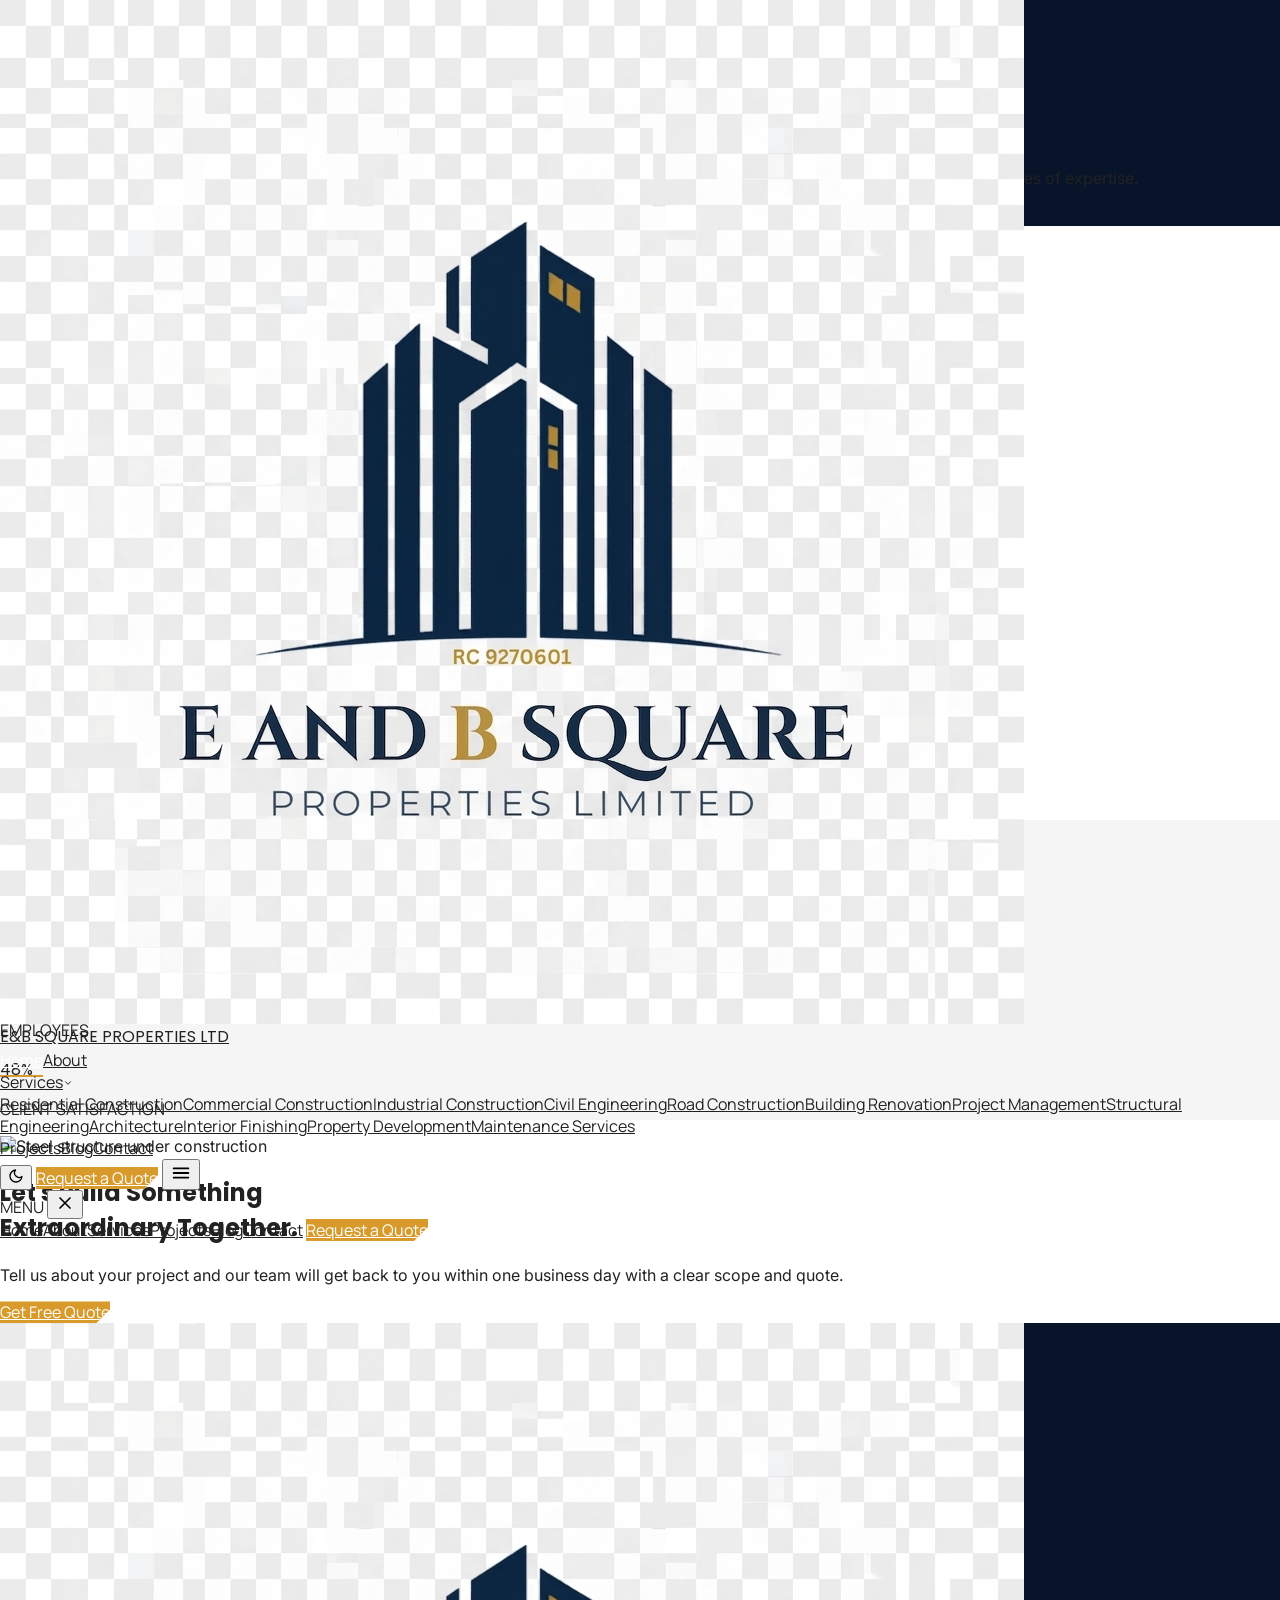
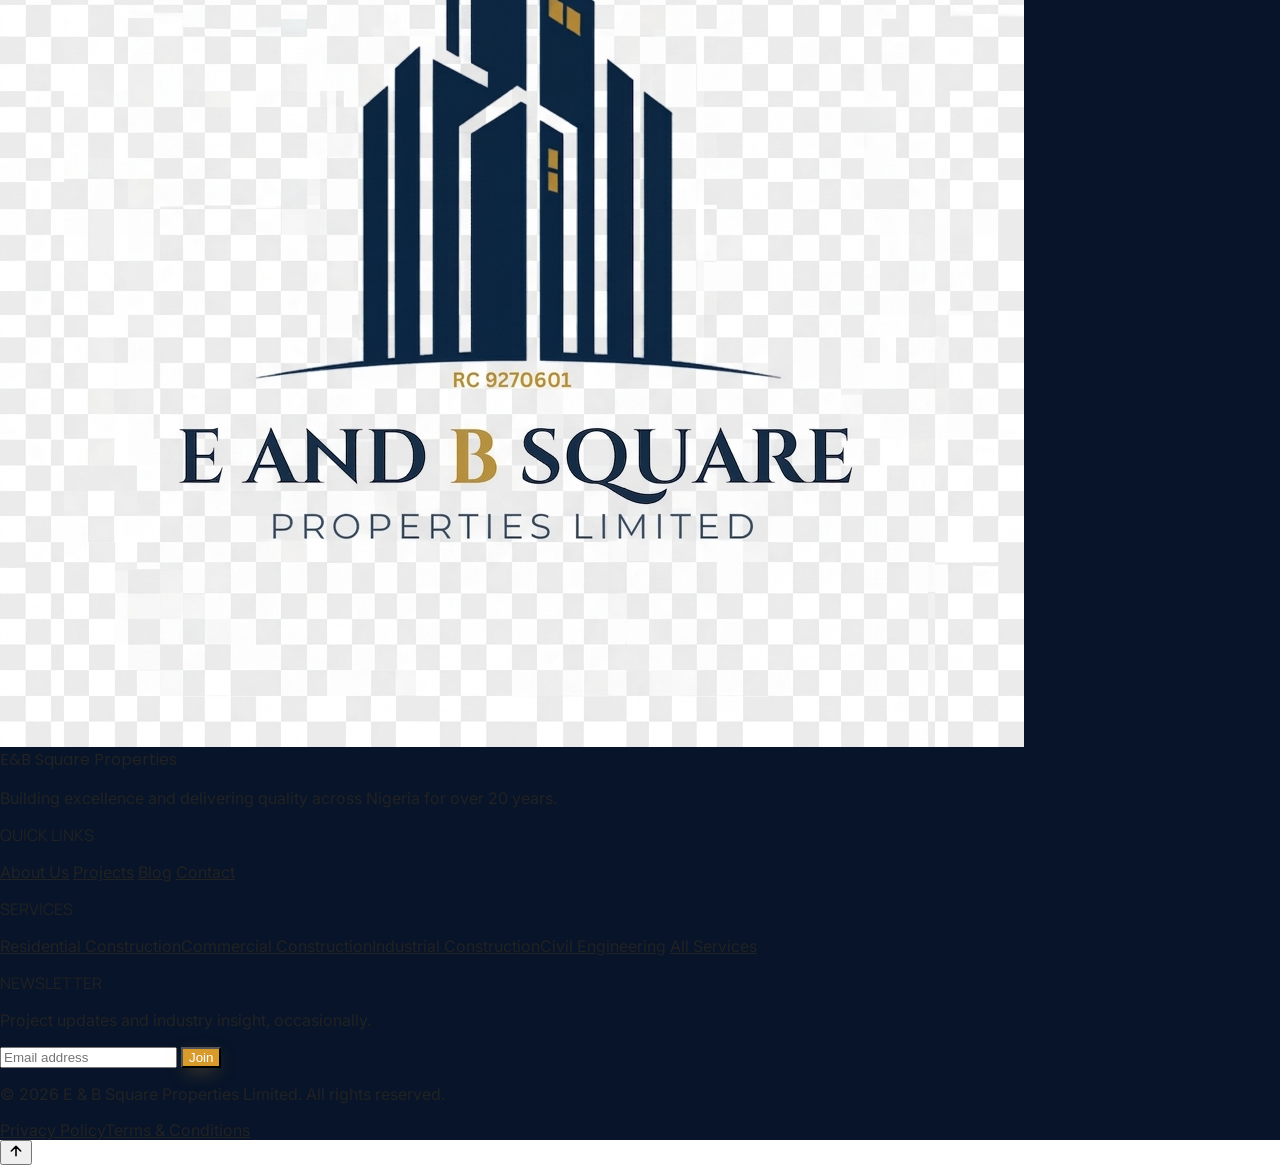
==== index.html @ e129a43f "first commit" ====
<!DOCTYPE html>
<html lang="en" class="scroll-smooth">
<head>
<meta charset="UTF-8" />
<meta name="viewport" content="width=device-width, initial-scale=1.0" />
<title>E &amp; B Square Properties Limited | Building Excellence. Delivering Quality.</title>
<meta name="description" content="E & B Square Properties Limited delivers world-class construction, civil engineering, and infrastructure solutions across Nigeria — 20+ years of experience, 300+ projects completed." />
<meta property="og:title" content="E & B Square Properties Limited" />
<meta property="og:description" content="Building Excellence. Delivering Quality. World-class construction solutions through innovation, integrity, and craftsmanship." />
<meta property="og:type" content="website" />
<meta name="twitter:card" content="summary_large_image" />
<link rel="preconnect" href="https://fonts.googleapis.com">
<link rel="preconnect" href="https://fonts.gstatic.com" crossorigin>
<link href="https://fonts.googleapis.com/css2?family=Poppins:wght@500;600;700;800&family=Inter:wght@400;500;600&family=Manrope:wght@500;600;700&display=swap" rel="stylesheet">
<script src="https://cdn.tailwindcss.com"></script>
<link rel="stylesheet" href="css/style.css">
</head>
<body class="antialiased" data-page="home">

<div id="siteNav"></div>

<!-- HERO -->
<section class="relative min-h-screen flex items-end" style="background:var(--navy-deep);">
  <div class="absolute inset-0">
    <img src="https://images.unsplash.com/photo-1541888946425-d81bb19240f5?auto=format&fit=crop&w=2000&q=80" alt="Construction site at sunrise" class="w-full h-full object-cover opacity-45">
    <div class="absolute inset-0" style="background:linear-gradient(180deg, rgba(7,20,41,0.75) 0%, rgba(7,20,41,0.55) 40%, rgba(7,20,41,0.96) 100%);"></div>
    <div class="absolute inset-0 blueprint-bg opacity-40"></div>
  </div>

  <div class="relative z-10 max-w-7xl mx-auto px-6 lg:px-10 pb-24 pt-40 w-full">
    <p class="reveal font-utility text-[var(--gold-bright)] tracking-[0.35em] text-xs font-semibold mb-5">EST. 2005 &nbsp;•&nbsp; NIGERIA &amp; WEST AFRICA</p>
    <h1 class="reveal reveal-delay-1 font-display font-bold text-white text-4xl sm:text-6xl lg:text-7xl leading-[1.05] max-w-4xl">
      Building Excellence.<br><span class="text-[var(--gold-bright)]">Delivering Quality.</span>
    </h1>
    <p class="reveal reveal-delay-2 text-white/75 text-lg max-w-2xl mt-6 leading-relaxed">
      E &amp; B Square Properties Limited delivers world-class construction solutions through innovation, integrity, quality craftsmanship, and decades of expertise.
    </p>
    <div class="reveal reveal-delay-3 flex flex-wrap gap-4 mt-9">
      <a href="contact.html" class="btn-gold font-utility font-semibold px-7 py-3.5 cut-corner-sm">Request a Quote</a>
      <a href="projects.html" class="btn-outline font-utility font-semibold px-7 py-3.5 cut-corner-sm">View Projects</a>
    </div>
  </div>
</section>

<!-- EXPLORE -->
<section class="py-24 dm-surface">
  <div class="max-w-7xl mx-auto px-6 lg:px-10 grid sm:grid-cols-2 lg:grid-cols-4 gap-6">
    <a href="about.html" class="reveal group p-8 bg-white border border-[#eee] rounded-xl cut-corner-sm service-card">
      <div class="w-12 h-12 rounded-lg bg-[var(--gold)]/10 flex items-center justify-center text-2xl mb-5">🏢</div>
      <h3 class="font-display font-semibold text-lg mb-2">Who We Are</h3>
      <p class="text-sm text-[var(--steel)] leading-relaxed">Two decades of building the structures Nigeria depends on.</p>
      <span class="inline-block mt-5 text-sm font-utility font-semibold text-[var(--gold)]">About Us →</span>
    </a>
    <a href="services.html" class="reveal reveal-delay-1 group p-8 bg-white border border-[#eee] rounded-xl cut-corner-sm service-card">
      <div class="w-12 h-12 rounded-lg bg-[var(--gold)]/10 flex items-center justify-center text-2xl mb-5">🛠️</div>
      <h3 class="font-display font-semibold text-lg mb-2">What We Do</h3>
      <p class="text-sm text-[var(--steel)] leading-relaxed">Twelve disciplines, one accountable team.</p>
      <span class="inline-block mt-5 text-sm font-utility font-semibold text-[var(--gold)]">Our Services →</span>
    </a>
    <a href="projects.html" class="reveal reveal-delay-2 group p-8 bg-white border border-[#eee] rounded-xl cut-corner-sm service-card">
      <div class="w-12 h-12 rounded-lg bg-[var(--gold)]/10 flex items-center justify-center text-2xl mb-5">🏗️</div>
      <h3 class="font-display font-semibold text-lg mb-2">Our Work</h3>
      <p class="text-sm text-[var(--steel)] leading-relaxed">A portfolio built on delivery.</p>
      <span class="inline-block mt-5 text-sm font-utility font-semibold text-[var(--gold)]">View Projects →</span>
    </a>
    <a href="contact.html" class="reveal reveal-delay-3 group p-8 bg-white border border-[#eee] rounded-xl cut-corner-sm service-card">
      <div class="w-12 h-12 rounded-lg bg-[var(--gold)]/10 flex items-center justify-center text-2xl mb-5">📞</div>
      <h3 class="font-display font-semibold text-lg mb-2">Get In Touch</h3>
      <p class="text-sm text-[var(--steel)] leading-relaxed">A clear scope and quote within one business day.</p>
      <span class="inline-block mt-5 text-sm font-utility font-semibold text-[var(--gold)]">Contact Us →</span>
    </a>
  </div>
</section>

<!-- STATS -->
<section class="py-20" style="background:var(--gray);">
  <div class="max-w-7xl mx-auto px-6 lg:px-10 grid grid-cols-2 md:grid-cols-4 gap-10 text-center">
    <div><p class="font-display font-bold text-4xl md:text-5xl text-[var(--navy)]"><span class="counter" data-target="300">0</span>+</p><p class="font-utility text-xs tracking-wide text-[var(--steel)] mt-2">PROJECTS</p></div>
    <div><p class="font-display font-bold text-4xl md:text-5xl text-[var(--navy)]"><span class="counter" data-target="20">0</span>+</p><p class="font-utility text-xs tracking-wide text-[var(--steel)] mt-2">YEARS EXPERIENCE</p></div>
    <div><p class="font-display font-bold text-4xl md:text-5xl text-[var(--navy)]"><span class="counter" data-target="150">0</span>+</p><p class="font-utility text-xs tracking-wide text-[var(--steel)] mt-2">EMPLOYEES</p></div>
    <div><p class="font-display font-bold text-4xl md:text-5xl text-[var(--navy)]"><span class="counter" data-target="98">0</span>%</p><p class="font-utility text-xs tracking-wide text-[var(--steel)] mt-2">CLIENT SATISFACTION</p></div>
  </div>
</section>

<!-- CTA -->
<section class="relative py-28 text-white text-center overflow-hidden">
  <img src="https://images.unsplash.com/photo-1590644365607-1c5a92d10c25?auto=format&fit=crop&w=1800&q=80" alt="Steel structure under construction" class="absolute inset-0 w-full h-full object-cover">
  <div class="absolute inset-0" style="background:linear-gradient(180deg, rgba(7,20,41,0.9), rgba(7,20,41,0.85));"></div>
  <div class="relative max-w-3xl mx-auto px-6">
    <h2 class="font-display font-bold text-3xl sm:text-5xl mb-6 leading-tight">Let's Build Something<br>Extraordinary Together.</h2>
    <p class="text-white/70 mb-10 max-w-xl mx-auto">Tell us about your project and our team will get back to you within one business day with a clear scope and quote.</p>
    <div class="flex flex-wrap justify-center gap-4">
      <a href="contact.html" class="btn-gold font-utility font-semibold px-8 py-3.5 cut-corner-sm">Get Free Quote</a>
      <a href="services.html" class="btn-outline font-utility font-semibold px-8 py-3.5 cut-corner-sm">Our Services</a>
    </div>
  </div>
</section>

<div id="siteFooter"></div>

<button id="backToTop" aria-label="Back to top" class="fixed bottom-7 right-7 w-11 h-11 rounded-full bg-[var(--navy)] text-white flex items-center justify-center shadow-xl z-40 hover:bg-[var(--gold)] transition-colors">
  <svg width="16" height="16" viewBox="0 0 24 24" fill="none"><path d="M12 19V5M5 12l7-7 7 7" stroke="currentColor" stroke-width="2.4" stroke-linecap="round" stroke-linejoin="round"/></svg>
</button>

<script src="js/site.js"></script>
<script>
document.addEventListener('DOMContentLoaded', function(){
  var counters = document.querySelectorAll('.counter');
  if ('IntersectionObserver' in window && counters.length) {
    var io = new IntersectionObserver(function(entries){
      entries.forEach(function(entry){
        if(!entry.isIntersecting) return;
        var el = entry.target;
        var target = +el.dataset.target;
        var cur = 0;
        var step = Math.max(1, Math.round(target/60));
        (function tick(){
          cur += step;
          if(cur >= target){ el.textContent = target; return; }
          el.textContent = cur;
          requestAnimationFrame(tick);
        })();
        io.unobserve(el);
      });
    }, { threshold: 0.5 });
    counters.forEach(function(c){ io.observe(c); });
  }
});
</script>
</body>
</html>
---- css/style.css ----
:root{
  --navy:#0B1F3A;
  --navy-deep:#071429;
  --gray:#F5F5F5;
  --gold:#D89B2B;
  --gold-bright:#F0B84B;
  --text:#222222;
  --steel:#5B6B85;
}
*{box-sizing:border-box;}
html{scroll-behavior:smooth;}
body{
  font-family:'Inter',sans-serif;
  color:var(--text);
  background:#fff;
  margin:0;
  padding:0;
  -webkit-font-smoothing:antialiased;
}
h1,h2,h3,h4,.font-display{font-family:'Poppins',sans-serif;}
.font-utility{font-family:'Manrope',sans-serif;}
::selection{background:var(--gold);color:#fff;}
a{color:inherit;}
img{max-width:100%;display:block;}

/* Signature: blueprint grid + cut-corner "level line" motif */
.blueprint-bg{
  background-image:
    linear-gradient(rgba(216,155,43,0.08) 1px, transparent 1px),
    linear-gradient(90deg, rgba(216,155,43,0.08) 1px, transparent 1px);
  background-size: 44px 44px;
}
.cut-corner{ clip-path: polygon(0 0, 100% 0, 100% calc(100% - 22px), calc(100% - 22px) 100%, 0 100%); }
.cut-corner-sm{ clip-path: polygon(0 0, 100% 0, 100% calc(100% - 14px), calc(100% - 14px) 100%, 0 100%); }
.level-line{ position:relative; }
.level-line::before{
  content:''; position:absolute; left:0; top:-14px; width:34px; height:2px; background:var(--gold);
}
.level-line::after{
  content:''; position:absolute; left:0; top:-14px; width:2px; height:14px; background:var(--gold);
}

.reveal{ opacity:0; transform:translateY(28px); transition:opacity .7s ease, transform .7s ease; }
.reveal.in{ opacity:1; transform:translateY(0); }
.reveal-delay-1{transition-delay:.08s;}
.reveal-delay-2{transition-delay:.16s;}
.reveal-delay-3{transition-delay:.24s;}
.reveal-delay-4{transition-delay:.32s;}

@media (prefers-reduced-motion: reduce){
  .reveal{opacity:1!important; transform:none!important; transition:none!important;}
  html{scroll-behavior:auto;}
}

.service-card{ transition: transform .35s ease, box-shadow .35s ease, border-color .35s ease; }
.service-card:hover{ transform: translateY(-6px); box-shadow: 0 20px 40px -14px rgba(11,31,58,0.25); border-color: var(--gold); }

.btn-gold{
  background: var(--gold); color:#fff; transition: background .25s ease, transform .2s ease, box-shadow .25s ease;
  box-shadow: 0 6px 20px -6px rgba(216,155,43,0.55);
}
.btn-gold:hover{ background: var(--gold-bright); transform: translateY(-2px); box-shadow: 0 10px 26px -6px rgba(216,155,43,0.7); color:#fff; }

.btn-outline{ border:1.5px solid rgba(255,255,255,0.5); color:#fff; transition: all .25s ease; }
.btn-outline:hover{ background:#fff; color:var(--navy); border-color:#fff; }

.nav-link{ position:relative; }
.nav-link::after{
  content:''; position:absolute; left:0; bottom:-6px; width:0; height:2px; background:var(--gold);
  transition:width .3s ease;
}
.nav-link:hover::after{ width:100%; }
.nav-link.active{ color:#fff; }
.nav-link.active::after{ width:100%; }

.filter-btn.active{ background:var(--navy); color:#fff; }

.glass{ background: rgba(255,255,255,0.06); backdrop-filter: blur(14px); -webkit-backdrop-filter: blur(14px); border:1px solid rgba(255,255,255,0.12); }

.faq-panel{ max-height:0; overflow:hidden; transition:max-height .4s ease; }
.accordion.open .faq-panel{ max-height: 400px; }
.accordion.open .faq-chevron{ transform: rotate(45deg); }
.faq-chevron{ transition: transform .3s ease; }

section[id]{ scroll-margin-top: 96px; }

#backToTop{ opacity:0; pointer-events:none; transition:opacity .3s ease, transform .3s ease; }
#backToTop.show{ opacity:1; pointer-events:auto; }

/* Dark mode */
html.dark body{ background:var(--navy-deep); color:#E7ECF5; }
html.dark .dm-surface{ background:#0F2A4D; }
html.dark .dm-surface-2{ background:#132F55; }
html.dark .dm-text-muted{ color:#9FB0CC; }
html.dark .dm-border{ border-color:rgba(255,255,255,0.08); }
html.dark .dm-card-bg{ background:#0F2A4D; }

.component-nav{ position:fixed; top:0; left:0; right:0; z-index:50; transition:background .3s ease; }
.component-nav.solid{
  background:rgba(7,20,41,0.92);
  backdrop-filter:blur(10px);
  -webkit-backdrop-filter:blur(10px);
  box-shadow:0 10px 30px -12px rgba(7,20,41,0.5);
}
.component-nav.scrolled{
  background:rgba(7,20,41,0.92);
  backdrop-filter:blur(10px);
  -webkit-backdrop-filter:blur(10px);
  box-shadow:0 10px 30px -12px rgba(7,20,41,0.5);
}
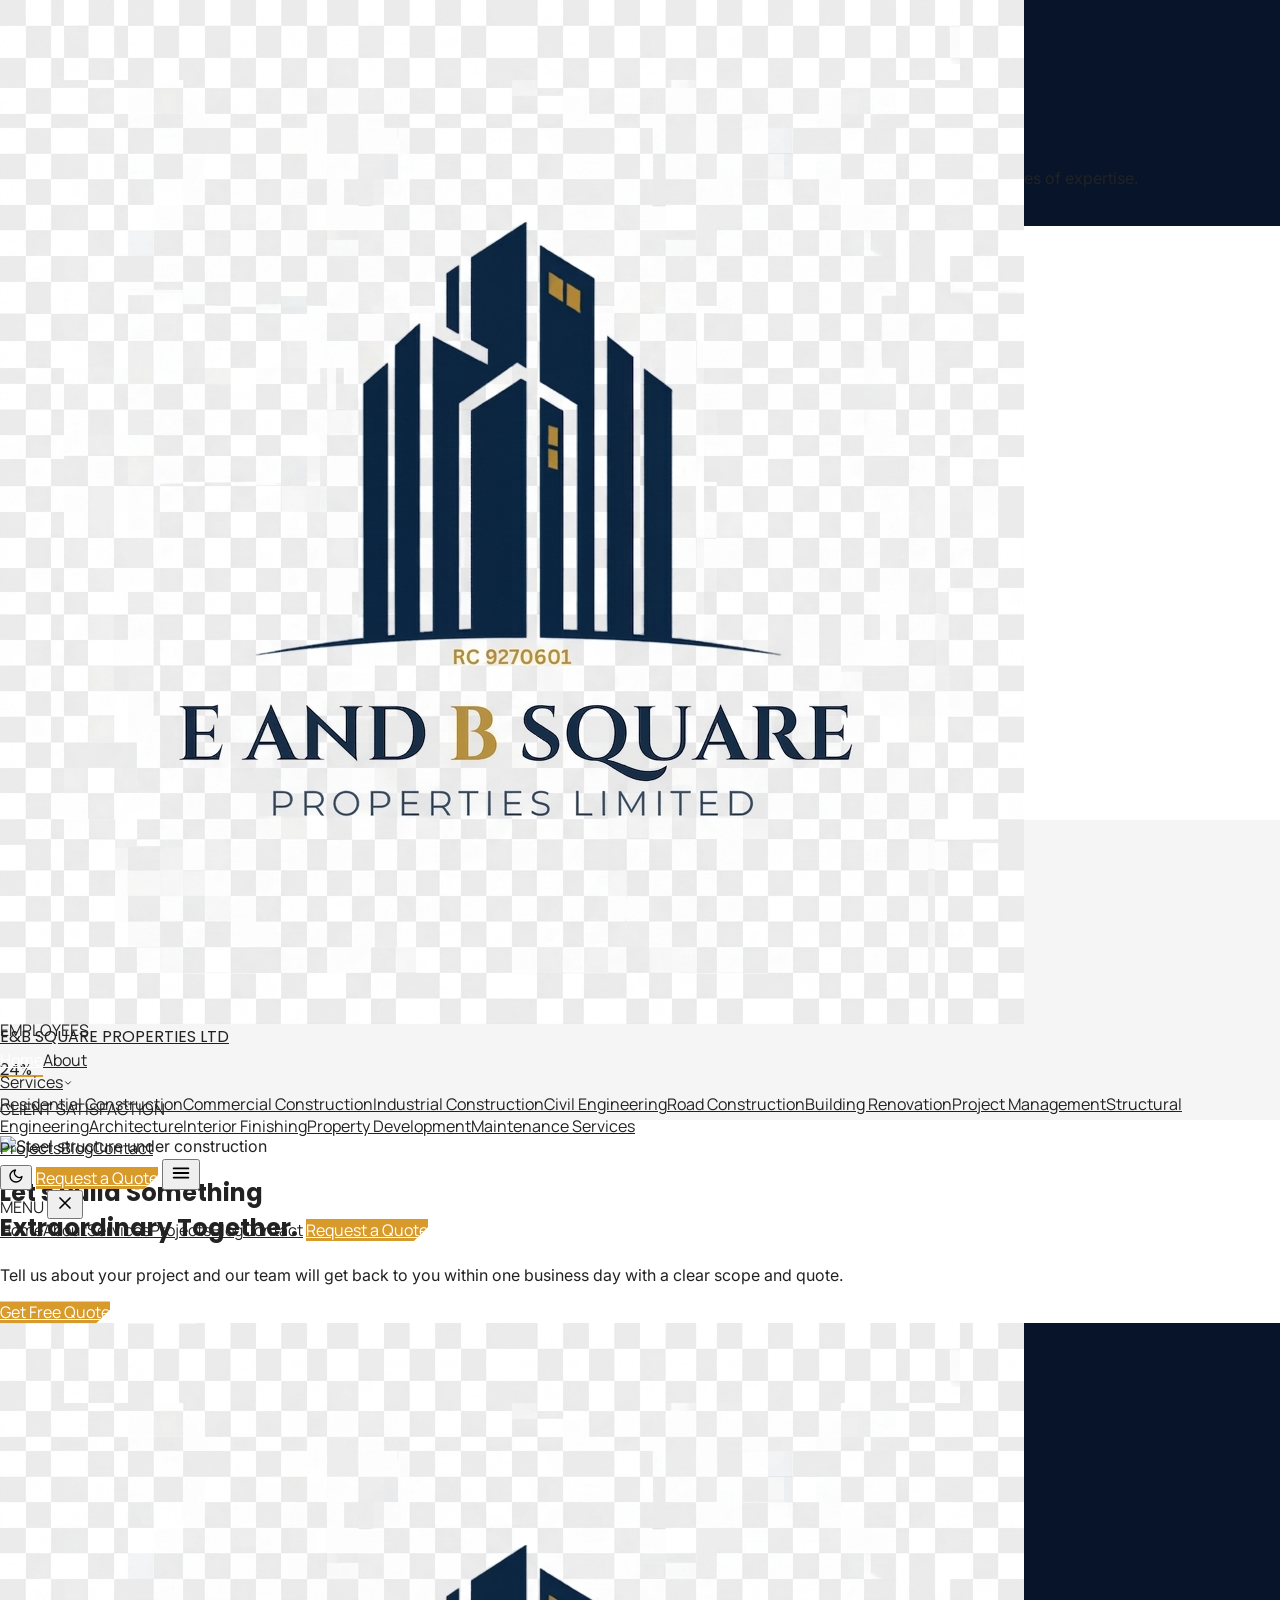
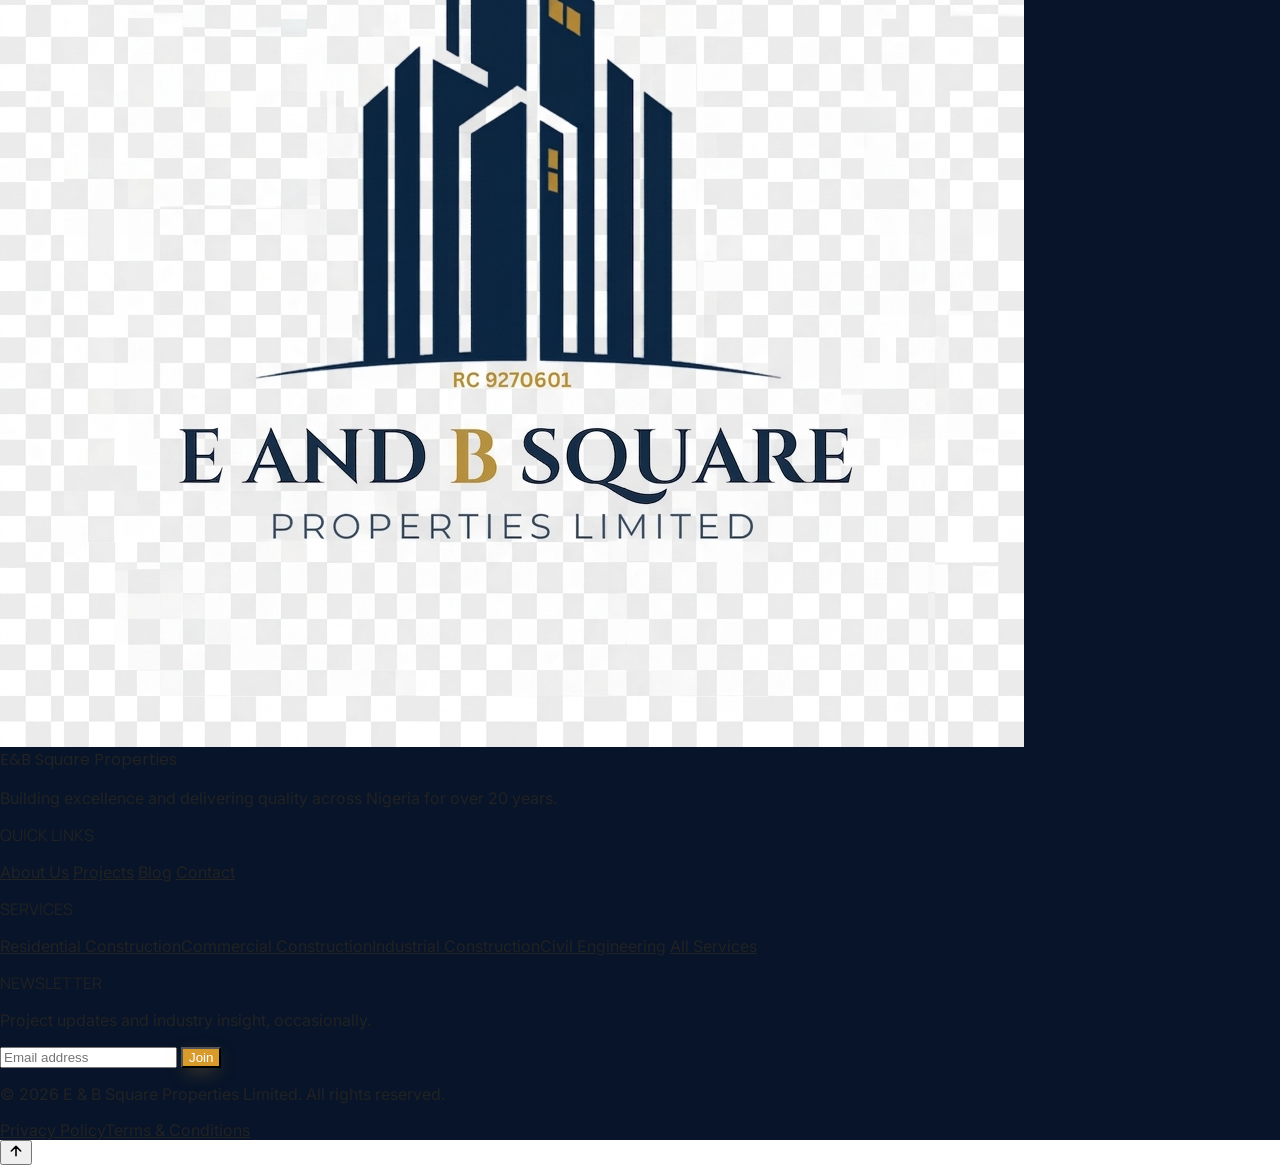
==== commit 0ee48ba2: "update" ====
--- a/index.html
+++ b/index.html
@@ -14,6 +14,7 @@
 <link href="https://fonts.googleapis.com/css2?family=Poppins:wght@500;600;700;800&family=Inter:wght@400;500;600&family=Manrope:wght@500;600;700&display=swap" rel="stylesheet">
 <script src="https://cdn.tailwindcss.com"></script>
 <link rel="stylesheet" href="css/style.css">
+<link rel="icon" href="Logo.png" type="image/png">
 </head>
 <body class="antialiased" data-page="home">
 
@@ -75,9 +76,9 @@
 <!-- STATS -->
 <section class="py-20" style="background:var(--gray);">
   <div class="max-w-7xl mx-auto px-6 lg:px-10 grid grid-cols-2 md:grid-cols-4 gap-10 text-center">
-    <div><p class="font-display font-bold text-4xl md:text-5xl text-[var(--navy)]"><span class="counter" data-target="300">0</span>+</p><p class="font-utility text-xs tracking-wide text-[var(--steel)] mt-2">PROJECTS</p></div>
-    <div><p class="font-display font-bold text-4xl md:text-5xl text-[var(--navy)]"><span class="counter" data-target="20">0</span>+</p><p class="font-utility text-xs tracking-wide text-[var(--steel)] mt-2">YEARS EXPERIENCE</p></div>
-    <div><p class="font-display font-bold text-4xl md:text-5xl text-[var(--navy)]"><span class="counter" data-target="150">0</span>+</p><p class="font-utility text-xs tracking-wide text-[var(--steel)] mt-2">EMPLOYEES</p></div>
+    <div><p class="font-display font-bold text-4xl md:text-5xl text-[var(--navy)]"><span class="counter" data-target="250">0</span>+</p><p class="font-utility text-xs tracking-wide text-[var(--steel)] mt-2">PROJECTS</p></div>
+    <div><p class="font-display font-bold text-4xl md:text-5xl text-[var(--navy)]"><span class="counter" data-target="15">0</span>+</p><p class="font-utility text-xs tracking-wide text-[var(--steel)] mt-2">YEARS EXPERIENCE</p></div>
+    <div><p class="font-display font-bold text-4xl md:text-5xl text-[var(--navy)]"><span class="counter" data-target="45">0</span>+</p><p class="font-utility text-xs tracking-wide text-[var(--steel)] mt-2">EMPLOYEES</p></div>
     <div><p class="font-display font-bold text-4xl md:text-5xl text-[var(--navy)]"><span class="counter" data-target="98">0</span>%</p><p class="font-utility text-xs tracking-wide text-[var(--steel)] mt-2">CLIENT SATISFACTION</p></div>
   </div>
 </section>
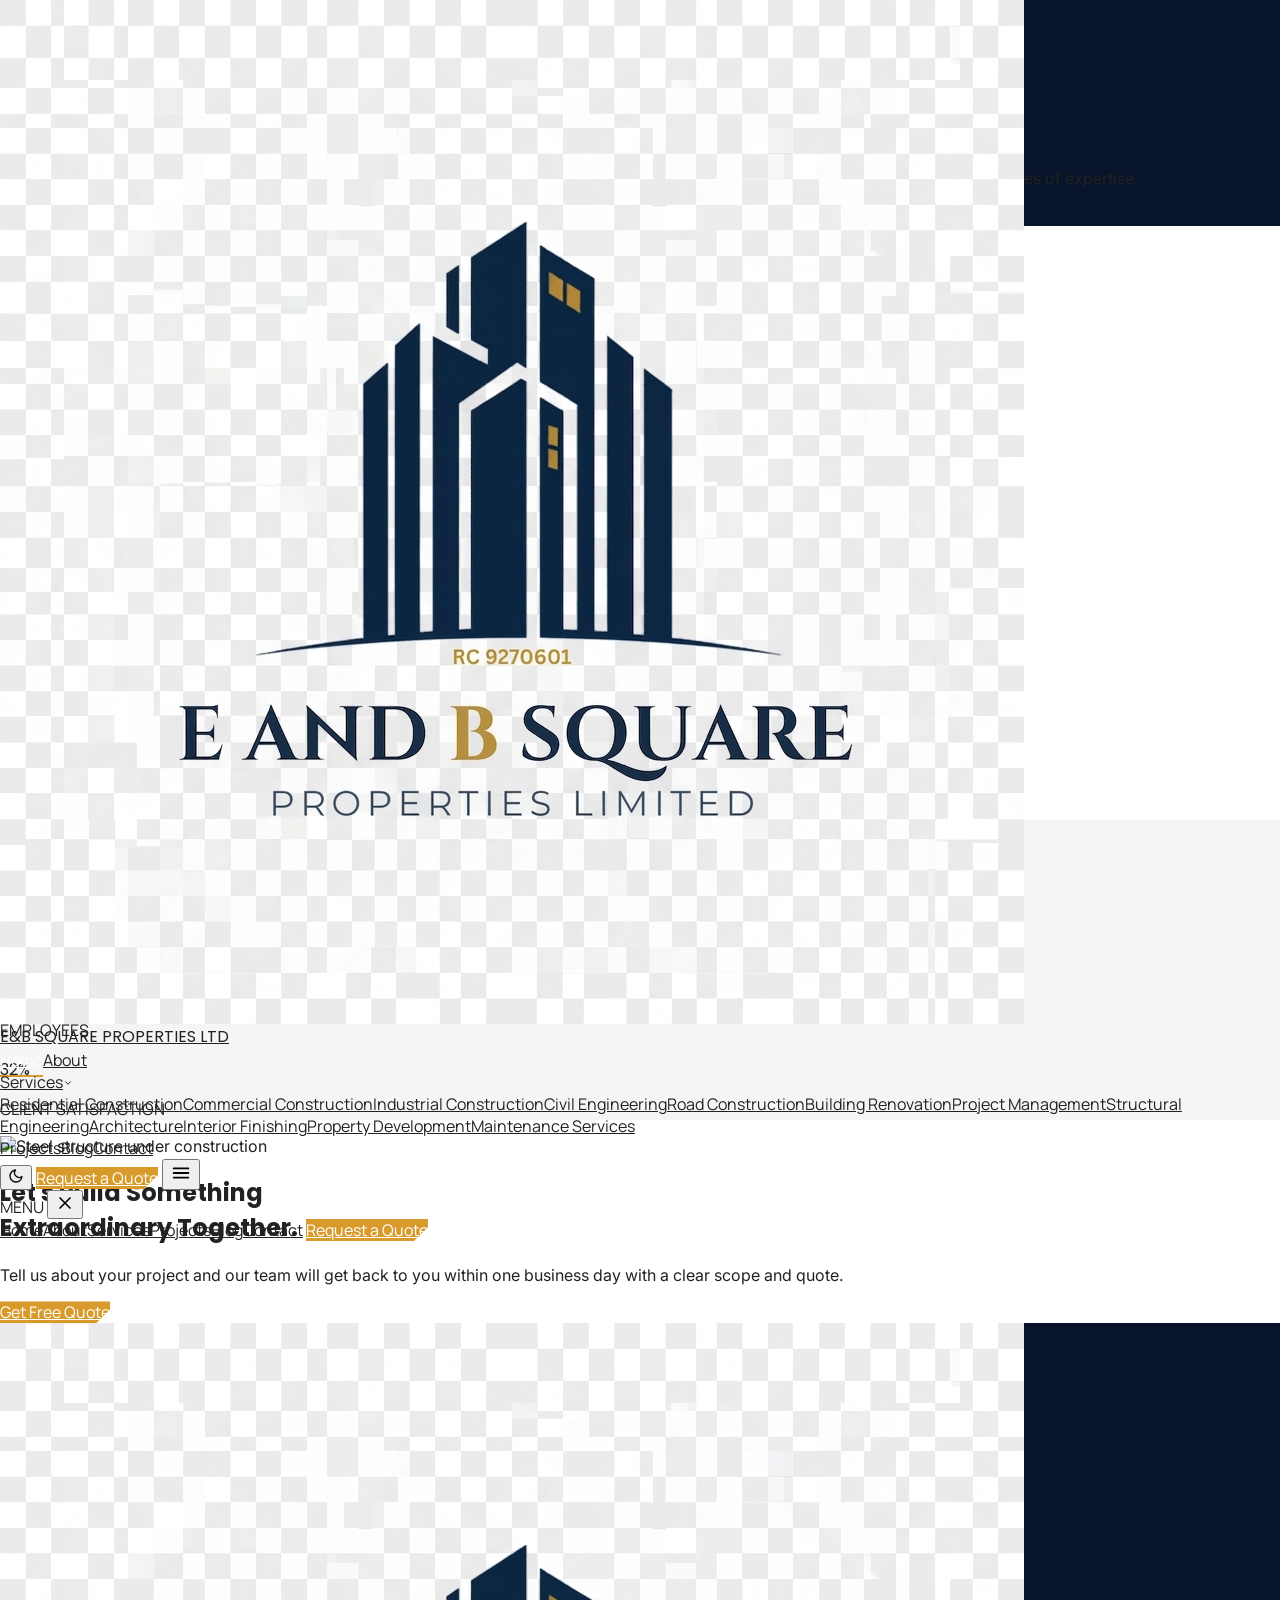
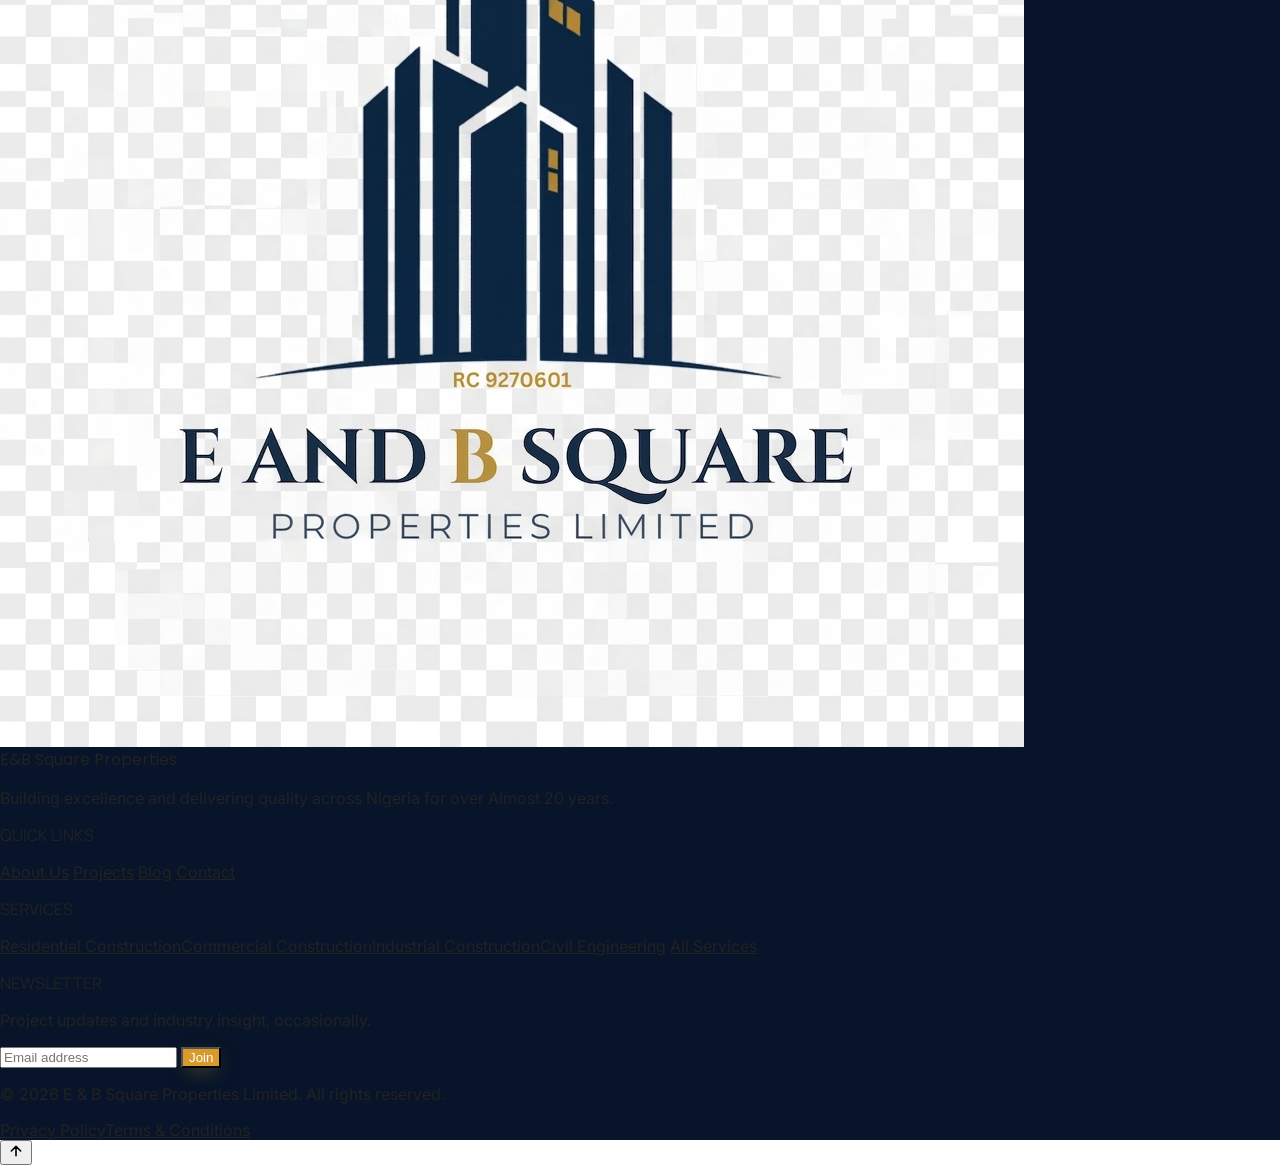
==== commit 8db9ef50: "update 2" ====
--- a/index.html
+++ b/index.html
@@ -29,7 +29,7 @@
   </div>
 
   <div class="relative z-10 max-w-7xl mx-auto px-6 lg:px-10 pb-24 pt-40 w-full">
-    <p class="reveal font-utility text-[var(--gold-bright)] tracking-[0.35em] text-xs font-semibold mb-5">EST. 2005 &nbsp;•&nbsp; NIGERIA &amp; WEST AFRICA</p>
+    <p class="reveal font-utility text-[var(--gold-bright)] tracking-[0.35em] text-xs font-bold mb-5">RC: 9270601</p>
     <h1 class="reveal reveal-delay-1 font-display font-bold text-white text-4xl sm:text-6xl lg:text-7xl leading-[1.05] max-w-4xl">
       Building Excellence.<br><span class="text-[var(--gold-bright)]">Delivering Quality.</span>
     </h1>
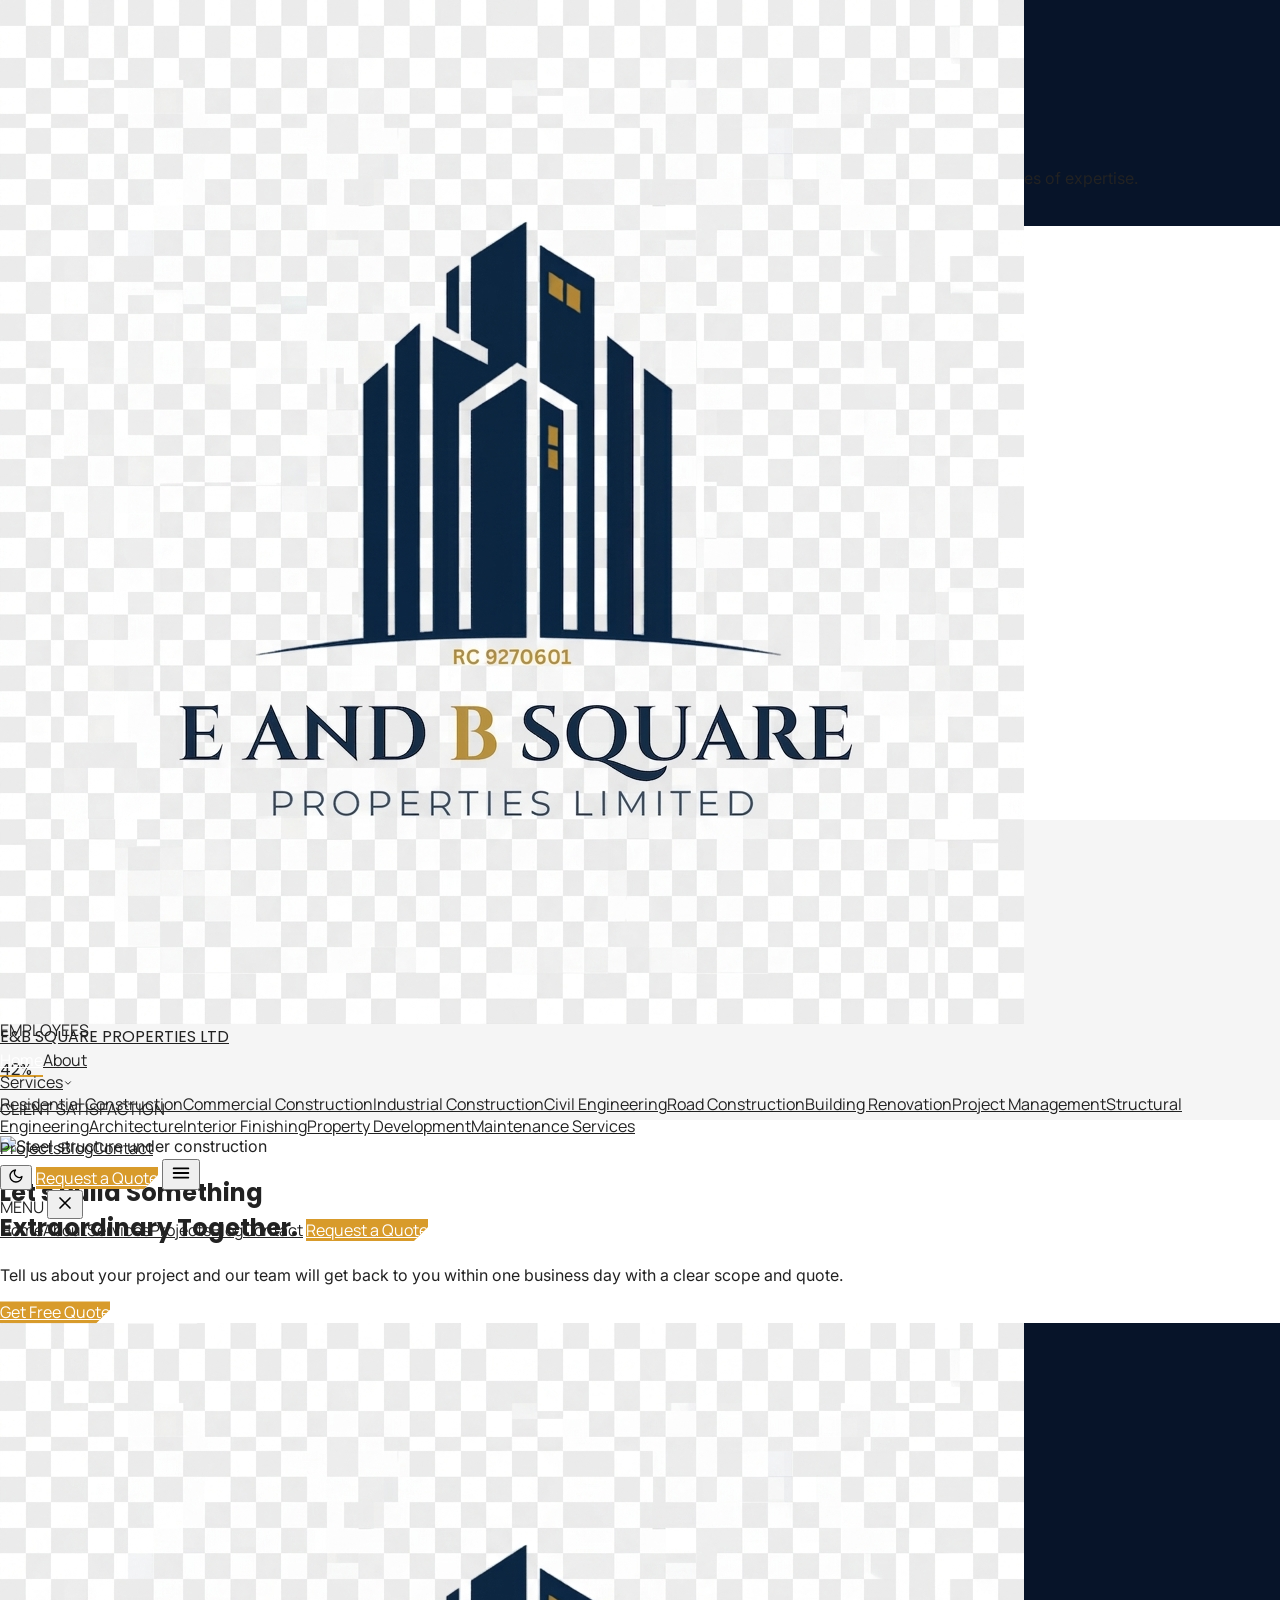
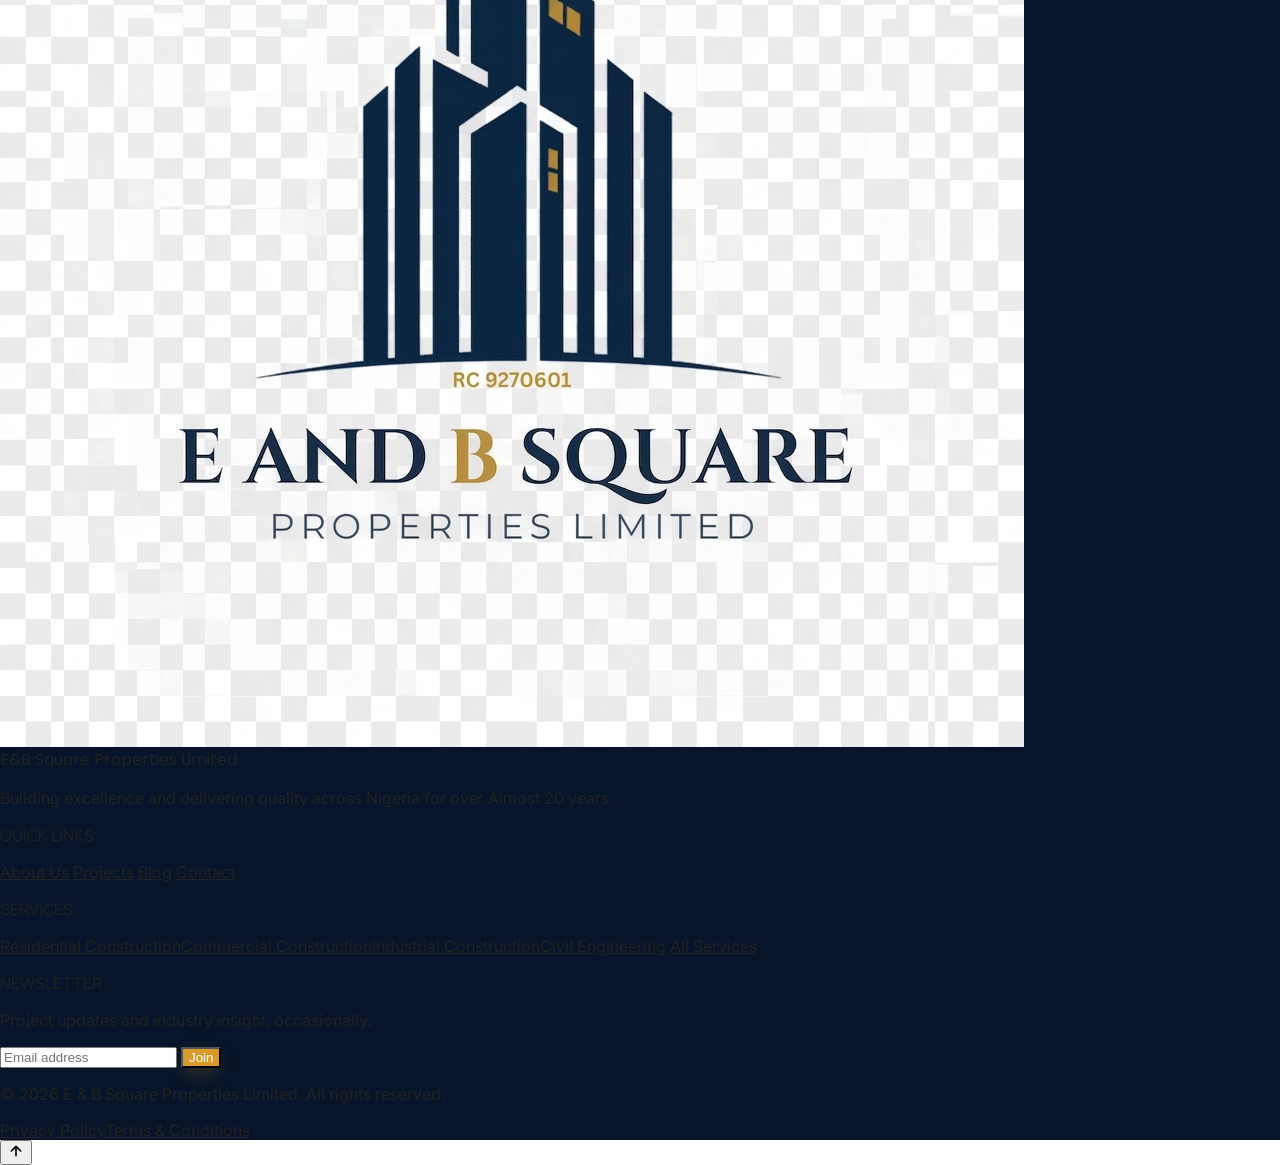
==== commit f1c6dce1: "Update eand b content" ====
--- a/index.html
+++ b/index.html
@@ -76,9 +76,9 @@
 <!-- STATS -->
 <section class="py-20" style="background:var(--gray);">
   <div class="max-w-7xl mx-auto px-6 lg:px-10 grid grid-cols-2 md:grid-cols-4 gap-10 text-center">
-    <div><p class="font-display font-bold text-4xl md:text-5xl text-[var(--navy)]"><span class="counter" data-target="250">0</span>+</p><p class="font-utility text-xs tracking-wide text-[var(--steel)] mt-2">PROJECTS</p></div>
-    <div><p class="font-display font-bold text-4xl md:text-5xl text-[var(--navy)]"><span class="counter" data-target="15">0</span>+</p><p class="font-utility text-xs tracking-wide text-[var(--steel)] mt-2">YEARS EXPERIENCE</p></div>
-    <div><p class="font-display font-bold text-4xl md:text-5xl text-[var(--navy)]"><span class="counter" data-target="45">0</span>+</p><p class="font-utility text-xs tracking-wide text-[var(--steel)] mt-2">EMPLOYEES</p></div>
+    <div><p class="font-display font-bold text-4xl md:text-5xl text-[var(--navy)]"><span class="counter" data-target="45">0</span>+</p><p class="font-utility text-xs tracking-wide text-[var(--steel)] mt-2">PROJECTS</p></div>
+    <div><p class="font-display font-bold text-4xl md:text-5xl text-[var(--navy)]"><span class="counter" data-target="20">0</span>+</p><p class="font-utility text-xs tracking-wide text-[var(--steel)] mt-2">YEARS EXPERIENCE</p></div>
+    <div><p class="font-display font-bold text-4xl md:text-5xl text-[var(--navy)]"><span class="counter" data-target="20">0</span>+</p><p class="font-utility text-xs tracking-wide text-[var(--steel)] mt-2">EMPLOYEES</p></div>
     <div><p class="font-display font-bold text-4xl md:text-5xl text-[var(--navy)]"><span class="counter" data-target="98">0</span>%</p><p class="font-utility text-xs tracking-wide text-[var(--steel)] mt-2">CLIENT SATISFACTION</p></div>
   </div>
 </section>
